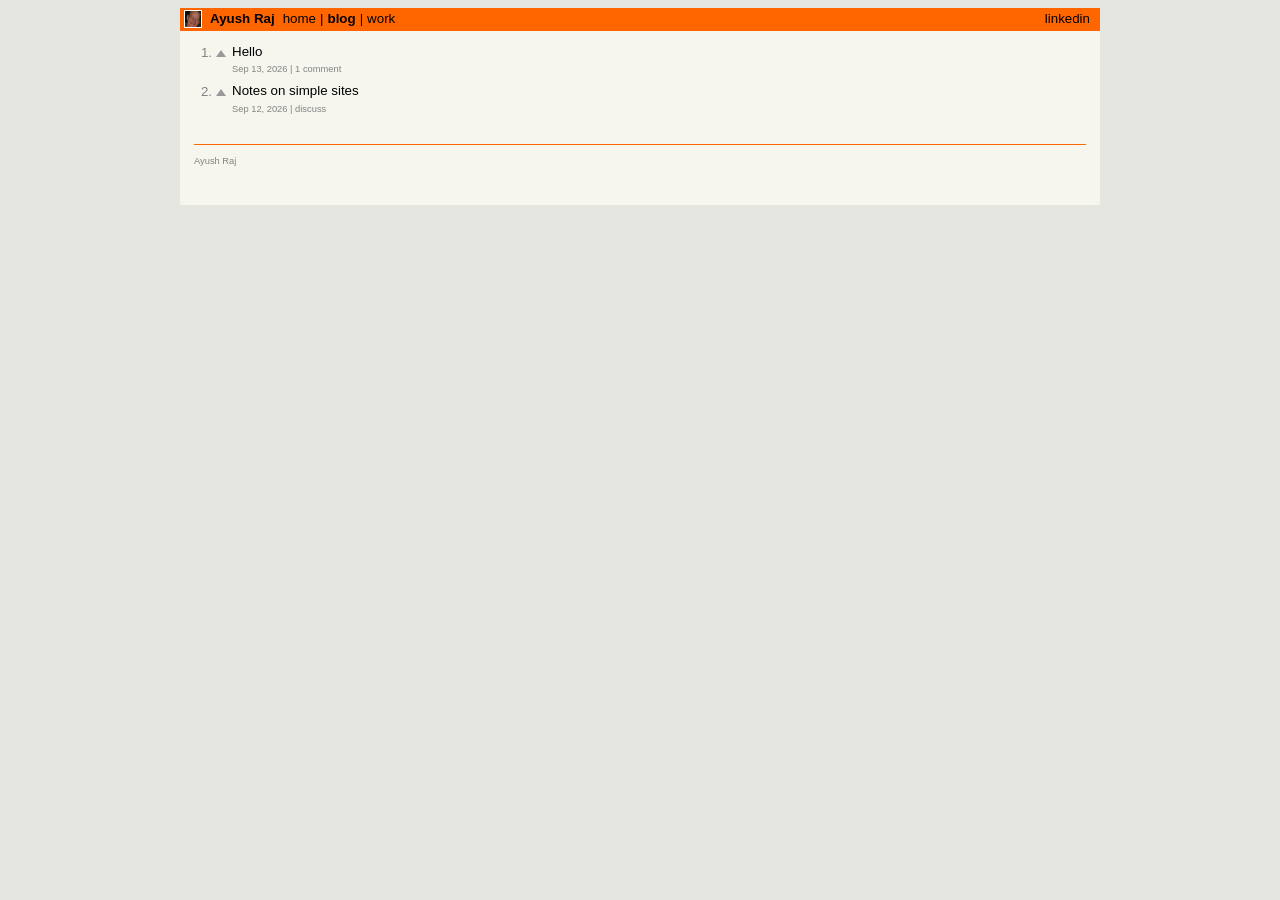
==== blog/index.html @ 72d9d301 "Publish personal site to GitHub Pages. Co-authored-by: Cursor <cursoragent@cursor.com>" ====
<!DOCTYPE html>
<html lang="en">
  <head>
    <meta charset="utf-8" />
    <meta name="viewport" content="width=device-width, initial-scale=1" />
    <title>blog | Ayush Raj</title>
    <link rel="stylesheet" href="../styles.css" />
  </head>
  <body>
    <div class="wrap">
      <header class="bar">
        <img src="../img/portrait.png" alt="" />
        <a class="brand" href="../index.html">Ayush Raj</a>
        <nav>
          <a href="../index.html">home</a>
          <span class="sep">|</span>
          <a href="./"><b>blog</b></a>
          <span class="sep">|</span>
          <a href="../work.html">work</a>
        </nav>
        <div class="end">
          <a href="https://linkedin.com/in/ayushraj10">linkedin</a>
        </div>
      </header>

      <div class="page">
        <ol class="hn">
          <li>
            <span class="rank">1.</span>
            <span class="votearrow" aria-hidden="true"></span>
            <a class="title" href="hello.html">Hello</a>
            <p class="meta">
              Sep 13, 2026 |
              <a href="hello.html">1 comment</a>
            </p>
          </li>
          <li>
            <span class="rank">2.</span>
            <span class="votearrow" aria-hidden="true"></span>
            <a class="title" href="notes-on-simple-sites.html"
              >Notes on simple sites</a
            >
            <p class="meta">
              Sep 12, 2026 |
              <a href="notes-on-simple-sites.html">discuss</a>
            </p>
          </li>
        </ol>
        <p class="footer">Ayush Raj</p>
      </div>
    </div>
  </body>
</html>
---- styles.css ----
:root {
  --bg: #e6e6e0;
  --paper: #f6f6ef;
  --bar: #ff6600;
  --text: #000;
  --muted: #828282;
  --link: #000;
  --visited: #551a8b;
}

* {
  box-sizing: border-box;
}

body {
  margin: 0;
  background: var(--bg);
  color: var(--text);
  font: 10pt/1.4 Verdana, Geneva, sans-serif;
}

.wrap {
  width: 85%;
  max-width: 920px;
  margin: 8px auto 24px;
  background: var(--paper);
}

.bar {
  display: flex;
  align-items: center;
  gap: 8px;
  background: var(--bar);
  padding: 2px 4px;
  font-size: 10pt;
}

.bar img {
  width: 18px;
  height: 18px;
  object-fit: cover;
  border: 1px solid #fff;
  display: block;
}

.bar .brand {
  font-weight: bold;
  color: #000;
  text-decoration: none;
  white-space: nowrap;
}

.bar nav {
  display: flex;
  flex-wrap: wrap;
  align-items: center;
  gap: 0;
  color: #000;
}

.bar nav a {
  color: #000;
  text-decoration: none;
}

.bar nav a:hover {
  text-decoration: underline;
}

.bar nav .sep {
  color: #000;
  padding: 0 4px;
}

.bar .end {
  margin-left: auto;
  padding-right: 6px;
}

.bar .end a {
  color: #000;
  text-decoration: none;
  font-size: 10pt;
}

.page {
  padding: 12px 14px 28px;
}

a {
  color: var(--link);
}

a:visited {
  color: var(--visited);
}

.about {
  display: flex;
  gap: 14px;
  align-items: flex-start;
  margin-bottom: 18px;
}

.about img {
  width: 82px;
  height: 82px;
  object-fit: cover;
  border: 1px solid #d0d0c8;
  flex-shrink: 0;
}

.about p {
  margin: 0 0 8px;
}

.sub {
  color: var(--muted);
  font-size: 7pt;
}

.sub a {
  color: var(--muted);
  text-decoration: none;
}

.sub a:hover {
  text-decoration: underline;
}

ol.hn {
  list-style: none;
  margin: 0;
  padding: 0;
}

ol.hn > li {
  display: grid;
  grid-template-columns: 18px 12px 1fr;
  column-gap: 4px;
  margin: 0 0 6px;
}

ol.hn .rank {
  color: var(--muted);
  text-align: right;
  padding-top: 1px;
}

ol.hn .votearrow {
  width: 10px;
  height: 10px;
  margin-top: 4px;
  border-left: 5px solid transparent;
  border-right: 5px solid transparent;
  border-bottom: 7px solid #999;
}

ol.hn .title {
  font-size: 10pt;
  text-decoration: none;
}

ol.hn .title:visited {
  color: var(--visited);
}

ol.hn .row {
  grid-column: 3;
}

ol.hn .meta {
  grid-column: 3;
  color: var(--muted);
  font-size: 7pt;
  margin: 1px 0 0;
}

ol.hn .meta a {
  color: var(--muted);
  text-decoration: none;
}

ol.hn .meta a:hover {
  text-decoration: underline;
}

h1.post {
  font-size: 13pt;
  font-weight: normal;
  margin: 0 0 4px;
}

.article p {
  font-size: 10pt;
  max-width: 42em;
  margin: 0 0 12px;
}

.footer {
  color: var(--muted);
  font-size: 7pt;
  margin-top: 28px;
  padding-top: 10px;
  border-top: 1px solid #ff6600;
}

@media (max-width: 640px) {
  .wrap {
    width: auto;
    max-width: none;
    margin: 0;
  }
}
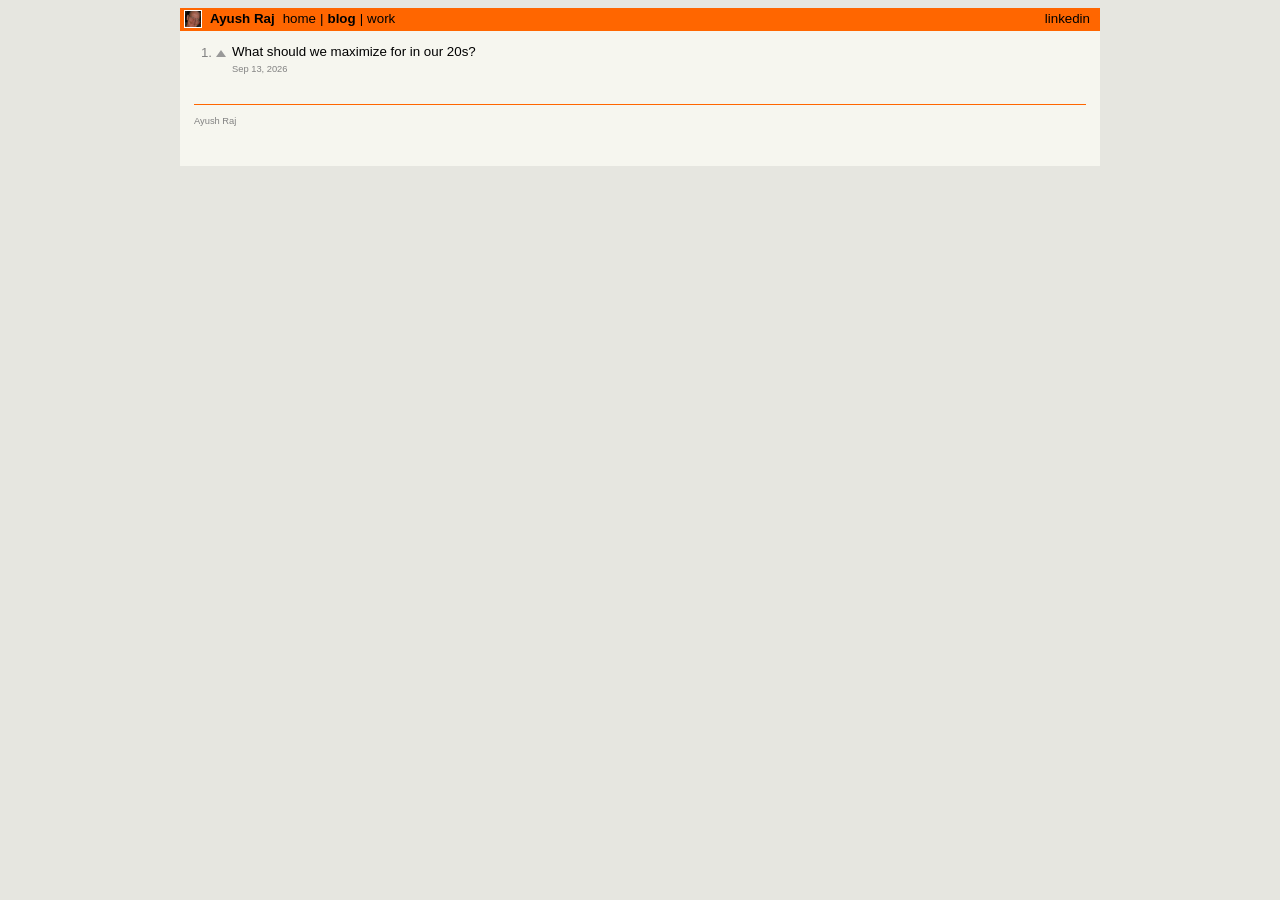
==== commit 5d188cba: "Add the 20s essay as the only blog post. Co-authored-by: Cursor <cursoragent@cursor.com>" ====
--- a/blog/index.html
+++ b/blog/index.html
@@ -28,22 +28,10 @@
           <li>
             <span class="rank">1.</span>
             <span class="votearrow" aria-hidden="true"></span>
-            <a class="title" href="hello.html">Hello</a>
-            <p class="meta">
-              Sep 13, 2026 |
-              <a href="hello.html">1 comment</a>
-            </p>
-          </li>
-          <li>
-            <span class="rank">2.</span>
-            <span class="votearrow" aria-hidden="true"></span>
-            <a class="title" href="notes-on-simple-sites.html"
-              >Notes on simple sites</a
+            <a class="title" href="what-should-we-maximize-for-in-our-20s.html"
+              >What should we maximize for in our 20s?</a
             >
-            <p class="meta">
-              Sep 12, 2026 |
-              <a href="notes-on-simple-sites.html">discuss</a>
-            </p>
+            <p class="meta">Sep 13, 2026</p>
           </li>
         </ol>
         <p class="footer">Ayush Raj</p>
--- a/styles.css
+++ b/styles.css
@@ -191,10 +191,19 @@
   margin: 0 0 4px;
 }
 
-.article p {
+.article p,
+.article ul {
   font-size: 10pt;
   max-width: 42em;
   margin: 0 0 12px;
+}
+
+.article ul {
+  padding-left: 1.3em;
+}
+
+.article li {
+  margin: 0.25em 0;
 }
 
 .footer {
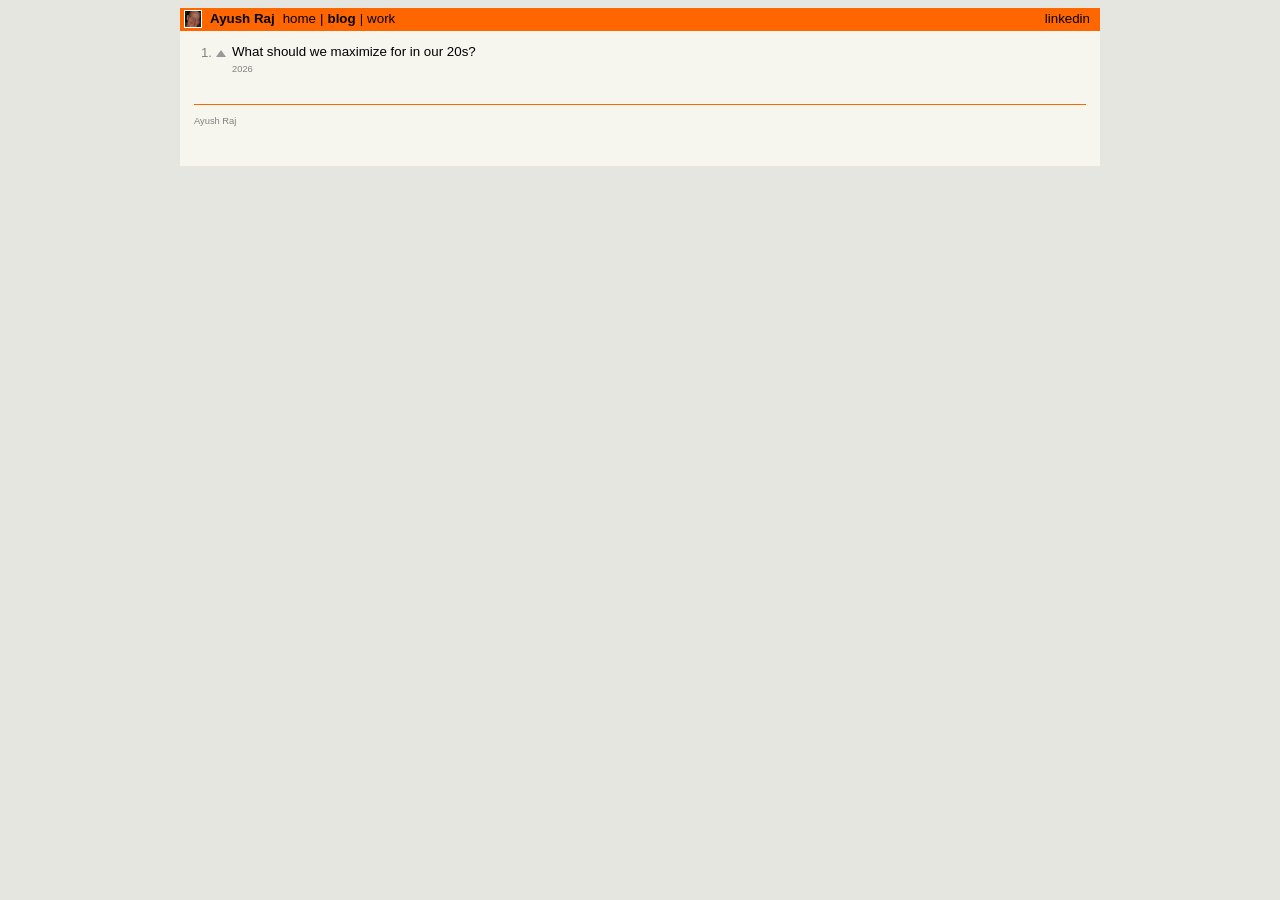
==== commit eec73f18: "Show only the year on the blog post. Co-authored-by: Cursor <cursoragent@cursor.com>" ====
--- a/blog/index.html
+++ b/blog/index.html
@@ -4,6 +4,9 @@
     <meta charset="utf-8" />
     <meta name="viewport" content="width=device-width, initial-scale=1" />
     <title>blog | Ayush Raj</title>
+    <link rel="icon" href="/favicon.ico" sizes="any" />
+    <link rel="icon" href="/img/favicon-32.png" type="image/png" />
+    <link rel="apple-touch-icon" href="/apple-touch-icon.png" />
     <link rel="stylesheet" href="../styles.css" />
   </head>
   <body>
@@ -31,7 +34,7 @@
             <a class="title" href="what-should-we-maximize-for-in-our-20s.html"
               >What should we maximize for in our 20s?</a
             >
-            <p class="meta">Sep 13, 2026</p>
+            <p class="meta">2026</p>
           </li>
         </ol>
         <p class="footer">Ayush Raj</p>
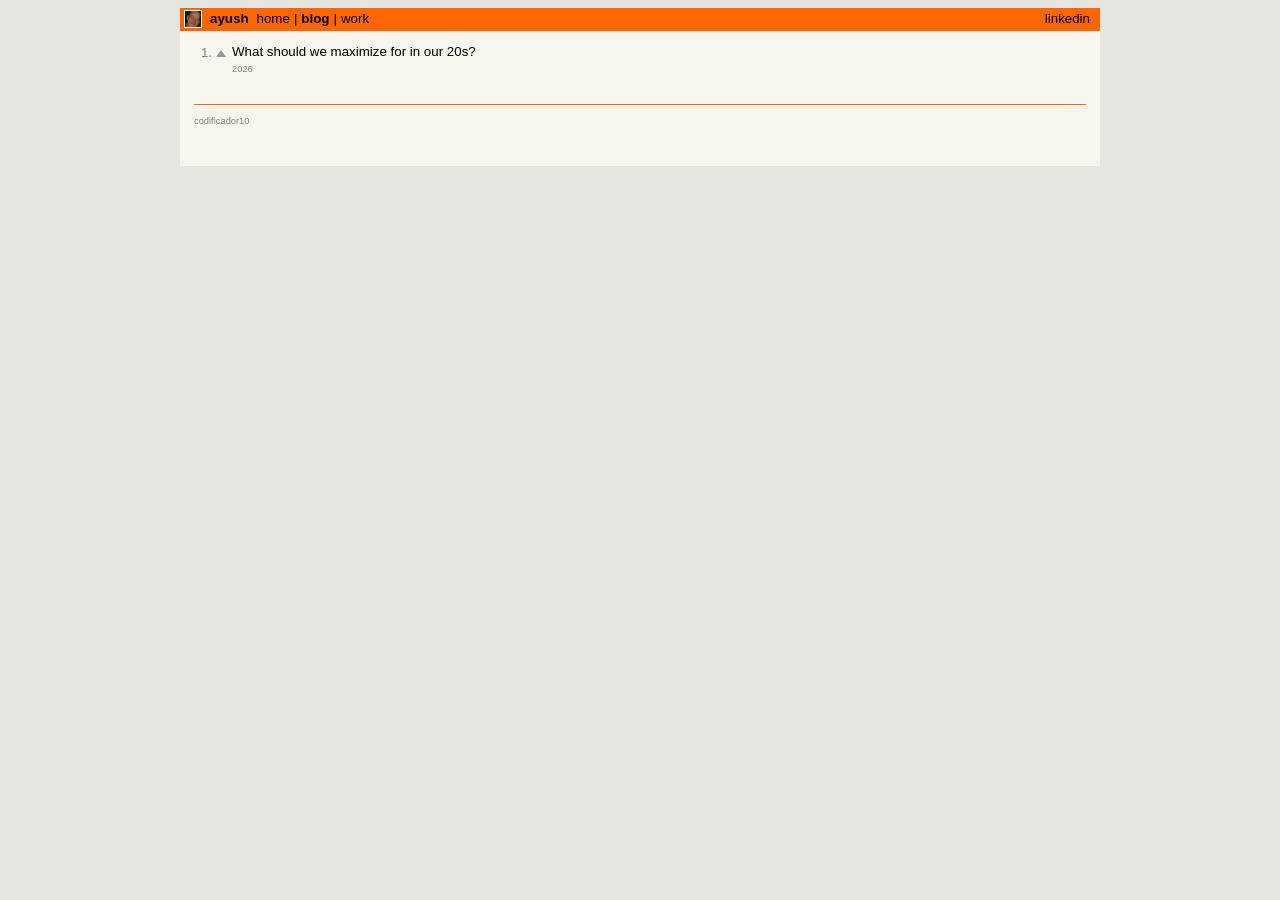
==== commit 64f8a5d2: "Use ayush in the header and codificador10 in the footer. Co-authored-by: Cursor <cursoragent@cursor." ====
--- a/blog/index.html
+++ b/blog/index.html
@@ -3,7 +3,7 @@
   <head>
     <meta charset="utf-8" />
     <meta name="viewport" content="width=device-width, initial-scale=1" />
-    <title>blog | Ayush Raj</title>
+    <title>blog | ayush</title>
     <link rel="icon" href="/favicon.ico" sizes="any" />
     <link rel="icon" href="/img/favicon-32.png" type="image/png" />
     <link rel="apple-touch-icon" href="/apple-touch-icon.png" />
@@ -13,7 +13,7 @@
     <div class="wrap">
       <header class="bar">
         <img src="../img/portrait.png" alt="" />
-        <a class="brand" href="../index.html">Ayush Raj</a>
+        <a class="brand" href="../index.html">ayush</a>
         <nav>
           <a href="../index.html">home</a>
           <span class="sep">|</span>
@@ -37,7 +37,7 @@
             <p class="meta">2026</p>
           </li>
         </ol>
-        <p class="footer">Ayush Raj</p>
+        <p class="footer">codificador10</p>
       </div>
     </div>
   </body>
